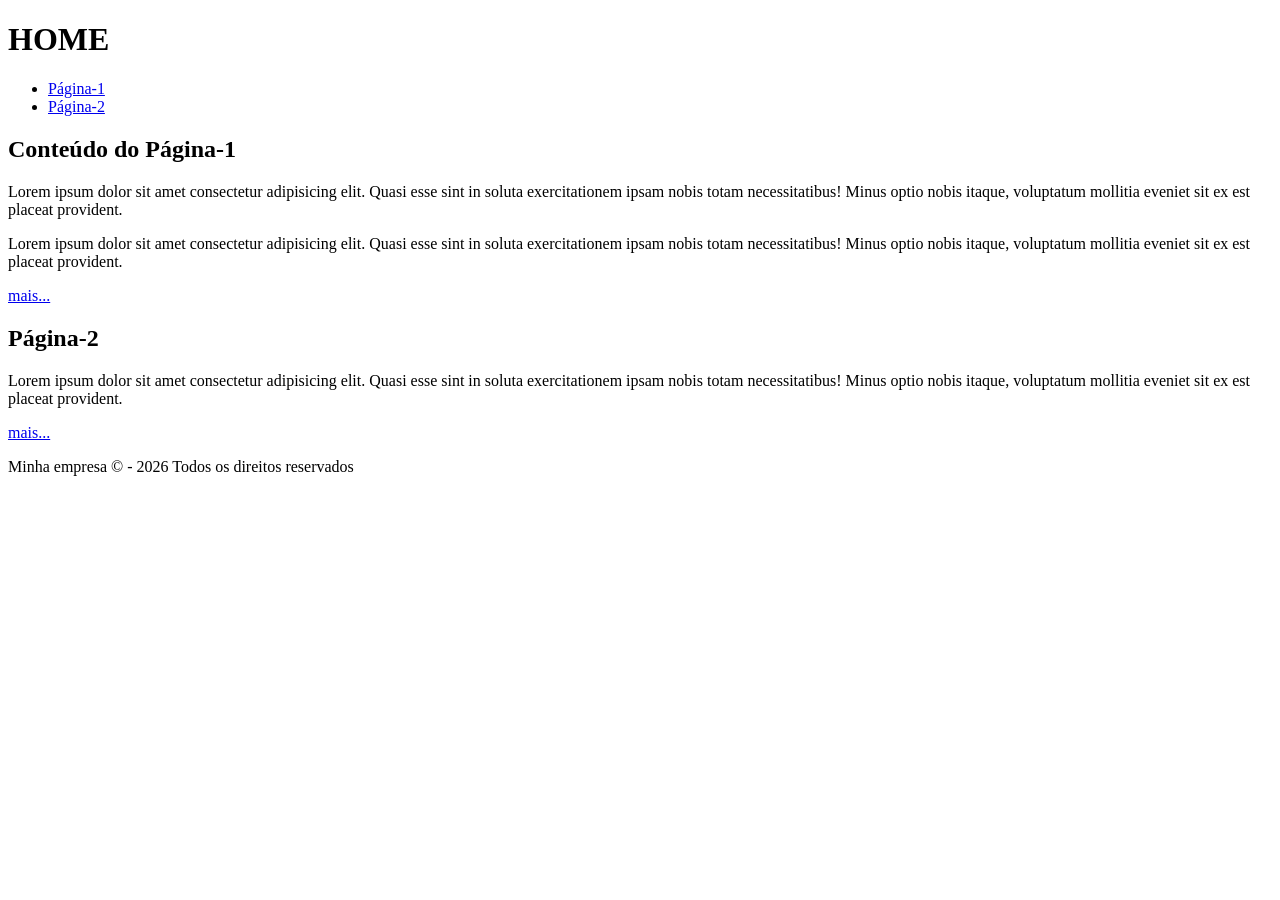
==== index.html @ cb0cb7ee "feat: criação de links" ====
<!DOCTYPE html>
<html lang="pt-br">
<head>
	<meta charset="UTF-8">
	<meta name="viewport" content="width=device-width,initial-scale=1.0">
	<title>Página inicial</title>
</head>
<body>
	<header>
		<h1>HOME</h1>
		<nav>
			<ul>
				<li>  <a href="./página1.html">Página-1 </a> </li>
				<li>  <a href="./pagina 2/pagina2.html">Página-2 </a> </li>
			</ul>
		</nav>
	</header> 

	<main>
		<section>
			<h2> Conteúdo do Página-1</h2>
			<p>Lorem ipsum dolor sit amet consectetur adipisicing elit. Quasi esse sint in soluta exercitationem ipsam nobis totam necessitatibus! Minus optio nobis itaque, voluptatum mollitia eveniet sit ex est placeat provident.</p>
			<p>Lorem ipsum dolor sit amet consectetur adipisicing elit. Quasi esse sint in soluta exercitationem ipsam nobis totam necessitatibus! Minus optio nobis itaque, voluptatum mollitia eveniet sit ex est placeat provident.</p>
			<a href="#/página1.html">mais...</a>
		</section>

			<section>
			<h2>Página-2</h2>
			<p>Lorem ipsum dolor sit amet consectetur adipisicing elit. Quasi esse sint in soluta exercitationem ipsam nobis totam necessitatibus! Minus optio nobis itaque, voluptatum mollitia eveniet sit ex est placeat provident.</p>
			<a href="#/pagina 2/pagina2.html">mais...</a>
		</section>
	</main> 

	<footer>
		<p>Minha empresa &copy; - 2026 Todos os direitos reservados</p>
	</footer> 

</body>
</html>
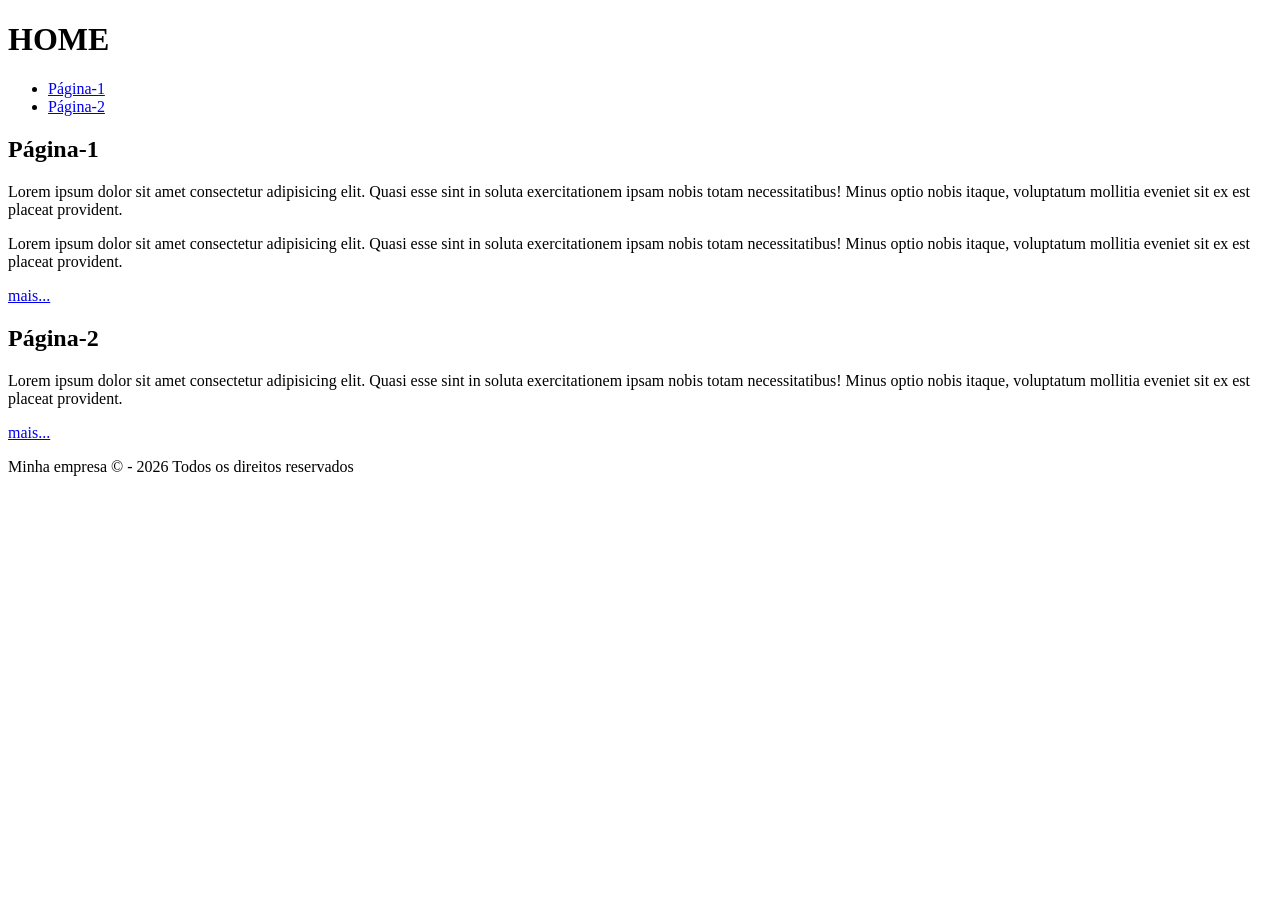
==== commit c3b2c743: "ajustando" ====
--- a/index.html
+++ b/index.html
@@ -18,7 +18,7 @@
 
 	<main>
 		<section>
-			<h2> Conteúdo do Página-1</h2>
+			<h2> Página-1</h2>
 			<p>Lorem ipsum dolor sit amet consectetur adipisicing elit. Quasi esse sint in soluta exercitationem ipsam nobis totam necessitatibus! Minus optio nobis itaque, voluptatum mollitia eveniet sit ex est placeat provident.</p>
 			<p>Lorem ipsum dolor sit amet consectetur adipisicing elit. Quasi esse sint in soluta exercitationem ipsam nobis totam necessitatibus! Minus optio nobis itaque, voluptatum mollitia eveniet sit ex est placeat provident.</p>
 			<a href="#/página1.html">mais...</a>
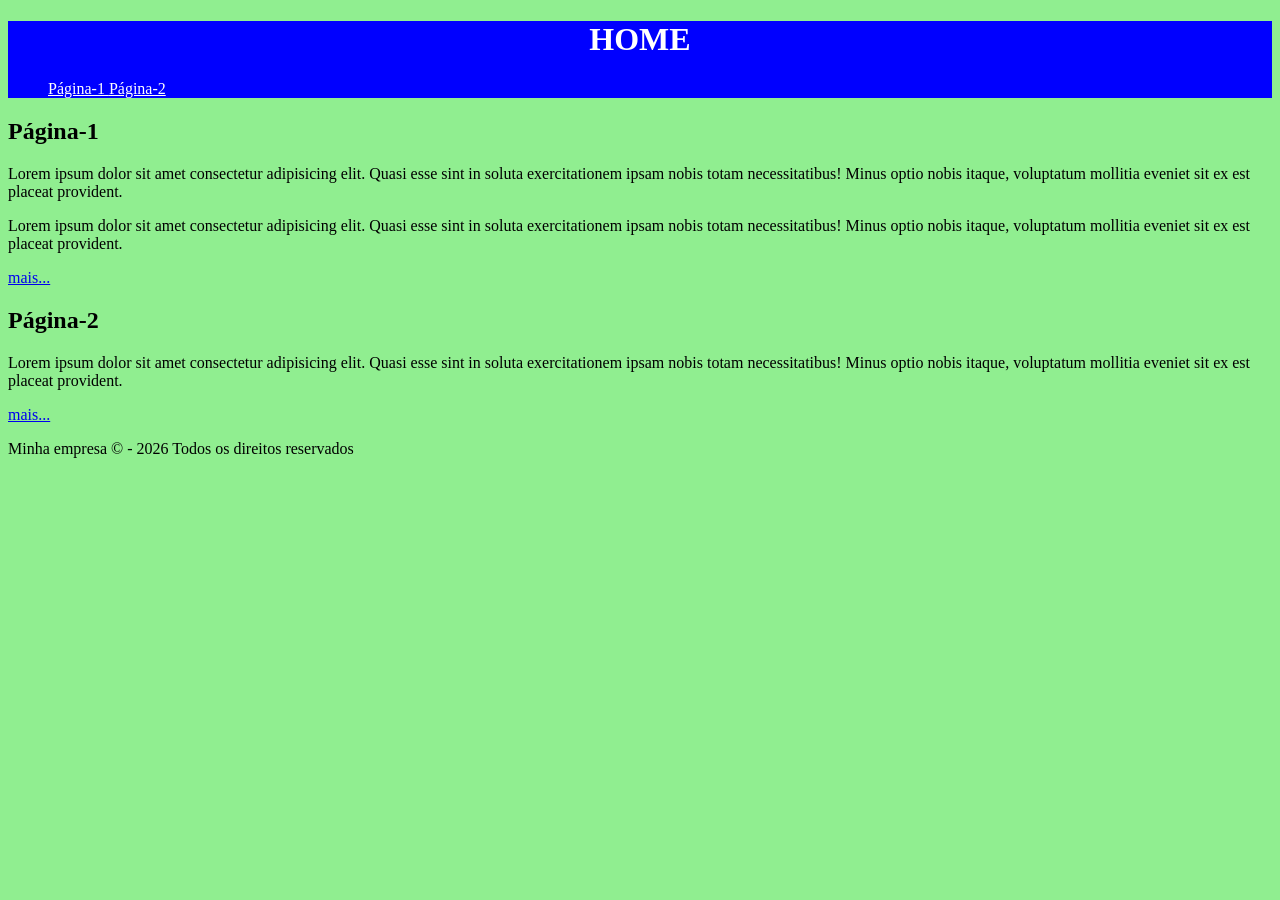
==== commit 295ad952: "feat: Exemplos de css inline e interno" ====
--- a/index.html
+++ b/index.html
@@ -4,14 +4,29 @@
 	<meta charset="UTF-8">
 	<meta name="viewport" content="width=device-width,initial-scale=1.0">
 	<title>Página inicial</title>
+
+	<style>
+		h1{
+			text-align: center;
+		}
+
+	</style>
+
+
+
+
 </head>
-<body>
-	<header>
+  <body style="background-color: lightgreen;"> 
+
+
+
+
+	<header style="background-color: blue;color:white;"> 
 		<h1>HOME</h1>
 		<nav>
-			<ul>
-				<li>  <a href="./página1.html">Página-1 </a> </li>
-				<li>  <a href="./pagina 2/pagina2.html">Página-2 </a> </li>
+			<ul> 
+				<li style="display: inline;">  <a style="color: white;" href="./página1.html">Página-1 </a> </li>
+				<li style="display: inline;">  <a style="color: white;" href="./pagina 2/pagina2.html">Página-2 </a> </li>
 			</ul>
 		</nav>
 	</header> 
@@ -35,5 +50,5 @@
 		<p>Minha empresa &copy; - 2026 Todos os direitos reservados</p>
 	</footer> 
 
-</body>
+  </body>
 </html>
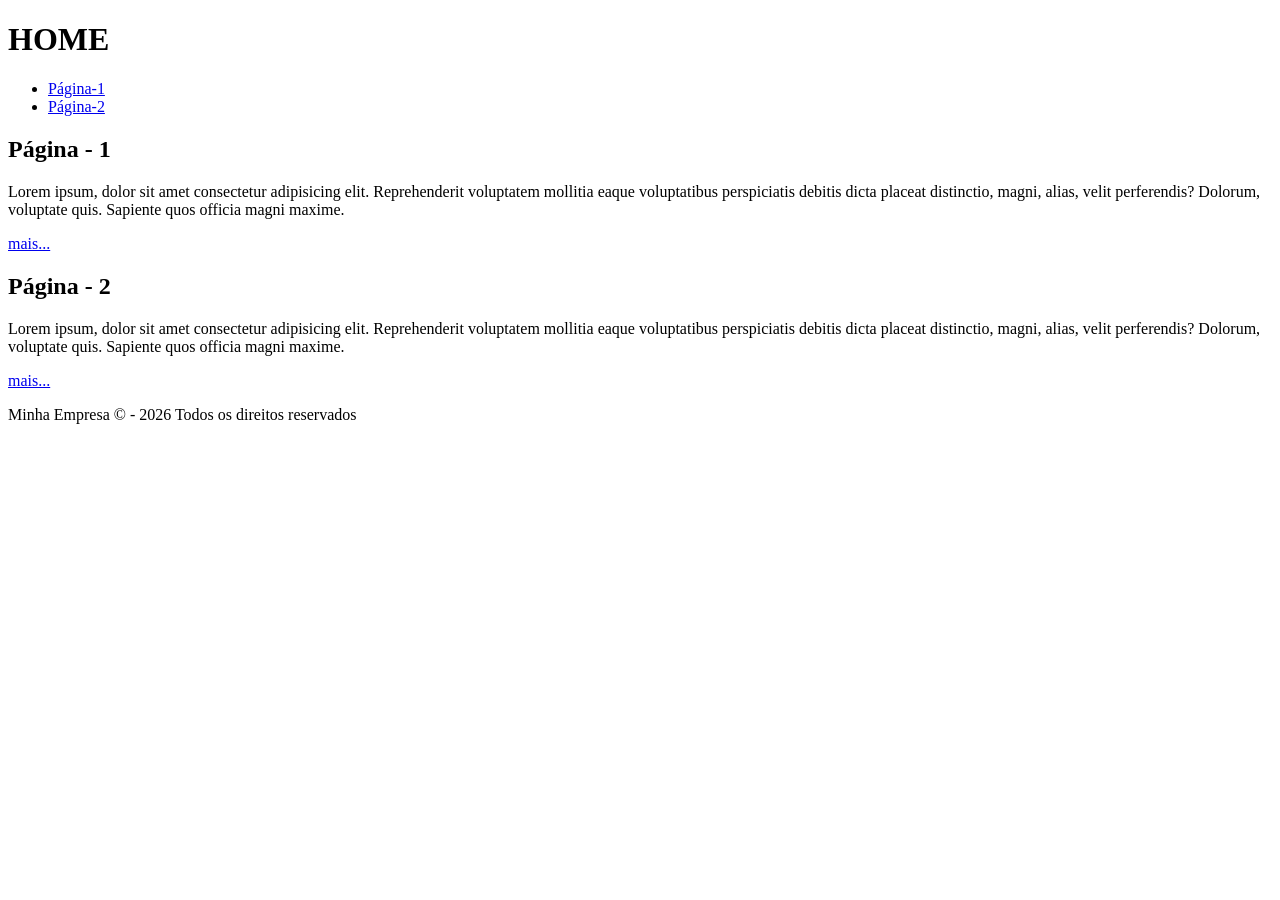
==== commit a74cb42f: "feat: tirando o css do código" ====
--- a/index.html
+++ b/index.html
@@ -2,53 +2,38 @@
 <html lang="pt-br">
 <head>
 	<meta charset="UTF-8">
-	<meta name="viewport" content="width=device-width,initial-scale=1.0">
-	<title>Página inicial</title>
+	<meta name="viewport" content="width=device-width, initial-scale=1.0">
+	<title>Página Inicial</title>
+	<link rel="stylesheet" href="">
+</head>
+<body>
 
-	<style>
-		h1{
-			text-align: center;
-		}
-
-	</style>
-
-
-
-
-</head>
-  <body style="background-color: lightgreen;"> 
-
-
-
-
-	<header style="background-color: blue;color:white;"> 
+	<header>
 		<h1>HOME</h1>
 		<nav>
-			<ul> 
-				<li style="display: inline;">  <a style="color: white;" href="./página1.html">Página-1 </a> </li>
-				<li style="display: inline;">  <a style="color: white;" href="./pagina 2/pagina2.html">Página-2 </a> </li>
+			<ul>
+				<li>  <a href="./pagina1.html">Página-1</a> </li>
+				<li>  <a href="./pagina2/pagina2.html">Página-2</a> </li>
 			</ul>
 		</nav>
-	</header> 
-
+	</header>
+	
 	<main>
 		<section>
-			<h2> Página-1</h2>
-			<p>Lorem ipsum dolor sit amet consectetur adipisicing elit. Quasi esse sint in soluta exercitationem ipsam nobis totam necessitatibus! Minus optio nobis itaque, voluptatum mollitia eveniet sit ex est placeat provident.</p>
-			<p>Lorem ipsum dolor sit amet consectetur adipisicing elit. Quasi esse sint in soluta exercitationem ipsam nobis totam necessitatibus! Minus optio nobis itaque, voluptatum mollitia eveniet sit ex est placeat provident.</p>
-			<a href="#/página1.html">mais...</a>
+			<h2>Página - 1</h2>
+			<p>Lorem ipsum, dolor sit amet consectetur adipisicing elit. Reprehenderit voluptatem mollitia eaque voluptatibus perspiciatis debitis dicta placeat distinctio, magni, alias, velit perferendis? Dolorum, voluptate quis. Sapiente quos officia magni maxime.</p>
+			<a href="./pagina1.html">mais...</a>
 		</section>
+		<section>
+			<h2>Página - 2</h2>
+			<p>Lorem ipsum, dolor sit amet consectetur adipisicing elit. Reprehenderit voluptatem mollitia eaque voluptatibus perspiciatis debitis dicta placeat distinctio, magni, alias, velit perferendis? Dolorum, voluptate quis. Sapiente quos officia magni maxime.</p>
+			<a href="./pagina2/pagina2.html">mais...</a>
+		</section>
+	</main>
+	
+	<footer>
+		<p>Minha Empresa &copy; - 2026 Todos os direitos reservados</p>
+	</footer>
 
-			<section>
-			<h2>Página-2</h2>
-			<p>Lorem ipsum dolor sit amet consectetur adipisicing elit. Quasi esse sint in soluta exercitationem ipsam nobis totam necessitatibus! Minus optio nobis itaque, voluptatum mollitia eveniet sit ex est placeat provident.</p>
-			<a href="#/pagina 2/pagina2.html">mais...</a>
-		</section>
-	</main> 
-
-	<footer>
-		<p>Minha empresa &copy; - 2026 Todos os direitos reservados</p>
-	</footer> 
-
-  </body>
+</body>
 </html>
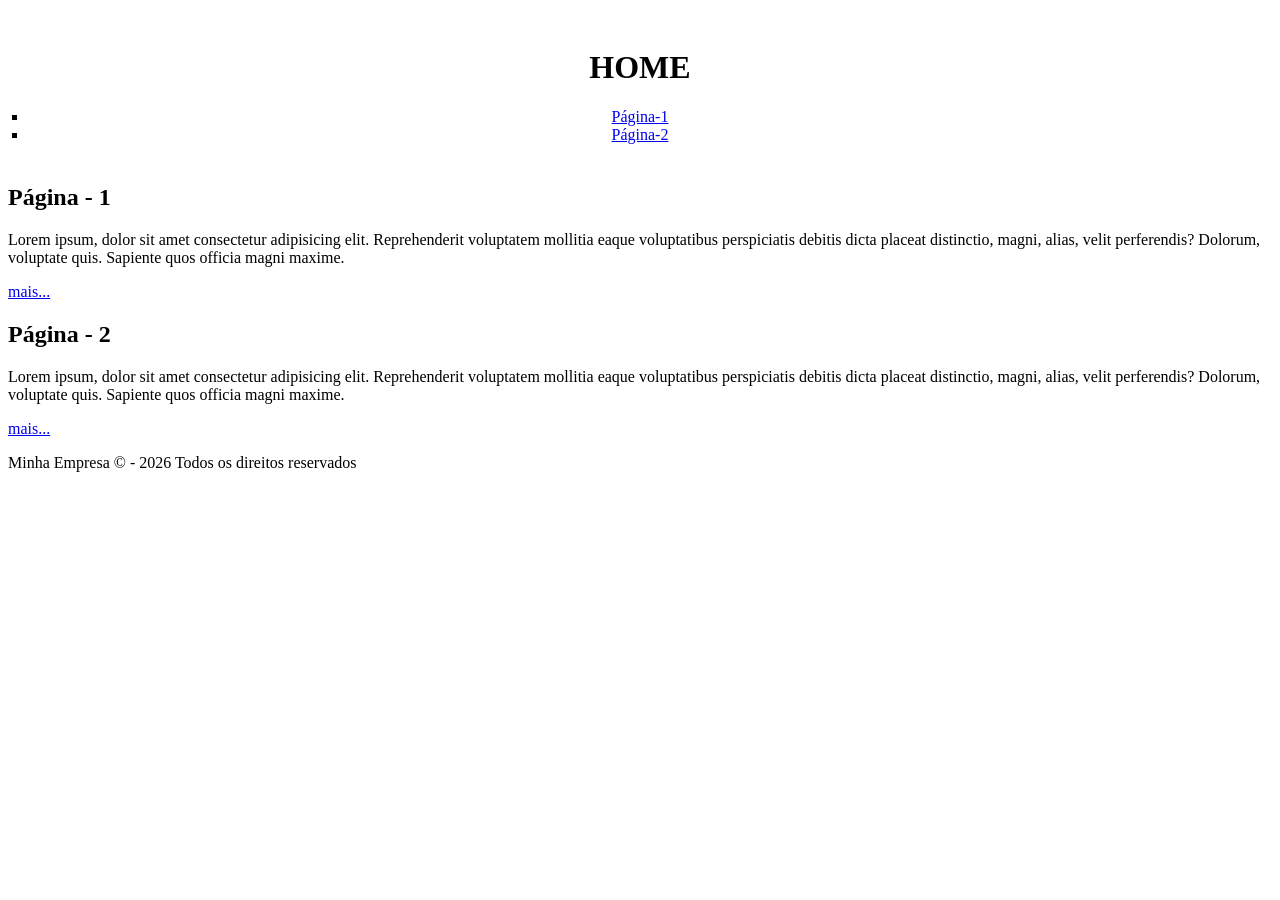
==== commit 77f42bda: "feat: Iniciando estilização definitiva." ====
--- a/index.html
+++ b/index.html
@@ -1,39 +1,48 @@
-<!DOCTYPE html>
+<!doctype html>
 <html lang="pt-br">
-<head>
-	<meta charset="UTF-8">
-	<meta name="viewport" content="width=device-width, initial-scale=1.0">
-	<title>Página Inicial</title>
-	<link rel="stylesheet" href="">
-</head>
-<body>
+  <head>
+    <meta charset="UTF-8" />
+    <meta name="viewport" content="width=device-width, initial-scale=1.0" />
+    <title>Página Inicial</title>
+    <link rel="icon" href="./img/favicon.png" />
+    <link rel="stylesheet" href="./css/style.css" />
+  </head>
+  <body>
+    <header>
+      <h1>HOME</h1>
+      <nav>
+        <ul>
+          <li><a href="./página1.html">Página-1</a></li>
+          <li><a href="./pagina 2/pagina2.html">Página-2</a></li>
+        </ul>
+      </nav>
+    </header>
 
-	<header>
-		<h1>HOME</h1>
-		<nav>
-			<ul>
-				<li>  <a href="./pagina1.html">Página-1</a> </li>
-				<li>  <a href="./pagina2/pagina2.html">Página-2</a> </li>
-			</ul>
-		</nav>
-	</header>
-	
-	<main>
-		<section>
-			<h2>Página - 1</h2>
-			<p>Lorem ipsum, dolor sit amet consectetur adipisicing elit. Reprehenderit voluptatem mollitia eaque voluptatibus perspiciatis debitis dicta placeat distinctio, magni, alias, velit perferendis? Dolorum, voluptate quis. Sapiente quos officia magni maxime.</p>
-			<a href="./pagina1.html">mais...</a>
-		</section>
-		<section>
-			<h2>Página - 2</h2>
-			<p>Lorem ipsum, dolor sit amet consectetur adipisicing elit. Reprehenderit voluptatem mollitia eaque voluptatibus perspiciatis debitis dicta placeat distinctio, magni, alias, velit perferendis? Dolorum, voluptate quis. Sapiente quos officia magni maxime.</p>
-			<a href="./pagina2/pagina2.html">mais...</a>
-		</section>
-	</main>
-	
-	<footer>
-		<p>Minha Empresa &copy; - 2026 Todos os direitos reservados</p>
-	</footer>
+    <main>
+      <section>
+        <h2>Página - 1</h2>
+        <p>
+          Lorem ipsum, dolor sit amet consectetur adipisicing elit.
+          Reprehenderit voluptatem mollitia eaque voluptatibus perspiciatis
+          debitis dicta placeat distinctio, magni, alias, velit perferendis?
+          Dolorum, voluptate quis. Sapiente quos officia magni maxime.
+        </p>
+        <a href="./página1.html">mais...</a>
+      </section>
+      <section>
+        <h2>Página - 2</h2>
+        <p>
+          Lorem ipsum, dolor sit amet consectetur adipisicing elit.
+          Reprehenderit voluptatem mollitia eaque voluptatibus perspiciatis
+          debitis dicta placeat distinctio, magni, alias, velit perferendis?
+          Dolorum, voluptate quis. Sapiente quos officia magni maxime.
+        </p>
+        <a href="./pagina 2/pagina2.html">mais...</a>
+      </section>
+    </main>
 
-</body>
-</html>+    <footer>
+      <p>Minha Empresa &copy; - 2026 Todos os direitos reservados</p>
+    </footer>
+  </body>
+</html>
--- a/css/style.css
+++ b/css/style.css
@@ -0,0 +1,40 @@
+/* COmentário em css */
+
+
+*/ p,h2,section,article,footer,nav,header,body,div{
+    color : red;
+    font-size: 20px;
+    font-weight: bold ;
+    text-align: center;
+} */
+
+
+
+*/COMENTANDO ESTILO DO body*/
+
+body{
+    background-color: rgb(27, 123, 208);
+    color: aqua;
+    font-family: Arial, Helvetica, sans-serif;
+    margin: 0;
+    padding: 20px;
+
+
+
+
+
+}
+
+header{
+    background-origin: rgb(226, 23, 23);
+    padding: 20px;
+    text-align: center;
+
+}
+
+header nav ul{
+    list-style: square;
+    padding: 0;
+    margin: 0;
+
+}
